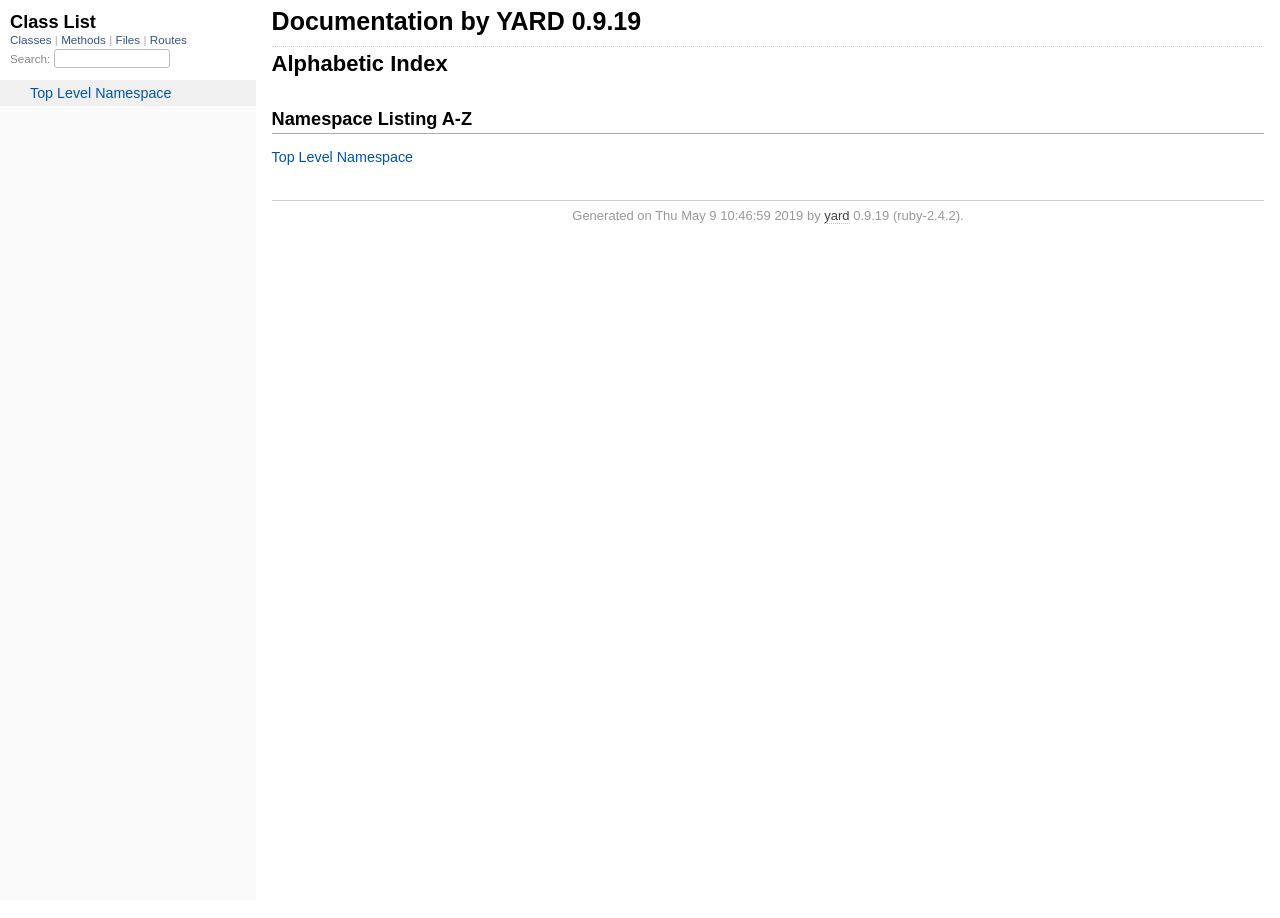
==== events/events 1.0/doc/index.html @ f628b490 "Some errorfixes" ====
<!DOCTYPE html>
<html>
  <head>
    <meta charset="utf-8">
<meta name="viewport" content="width=device-width, initial-scale=1.0">
<title>
  Documentation by YARD 0.9.19
  
</title>

  <link rel="stylesheet" href="css/style.css" type="text/css" charset="utf-8" />

  <link rel="stylesheet" href="css/common.css" type="text/css" charset="utf-8" />

<script type="text/javascript" charset="utf-8">
  pathId = null;
  relpath = '';
</script>


  <script type="text/javascript" charset="utf-8" src="js/jquery.js"></script>

  <script type="text/javascript" charset="utf-8" src="js/app.js"></script>

  <script type="text/javascript" charset="utf-8" src="js/custom.js"></script>


  </head>
  <body>
    <div class="nav_wrap">
      <iframe id="nav" src="class_list.html?1"></iframe>
      <div id="resizer"></div>
    </div>

    <div id="main" tabindex="-1">
      <div id="header">
        <div id="menu">
  
</div>

        <div id="search">
  
    <a class="full_list_link" id="class_list_link"
        href="class_list.html">

        <svg width="24" height="24">
          <rect x="0" y="4" width="24" height="4" rx="1" ry="1"></rect>
          <rect x="0" y="12" width="24" height="4" rx="1" ry="1"></rect>
          <rect x="0" y="20" width="24" height="4" rx="1" ry="1"></rect>
        </svg>
    </a>
  
</div>
        <div class="clear"></div>
      </div>

      <div id="content"><h1 class="noborder title">Documentation by YARD 0.9.19</h1>
<div id="listing">
  <h1 class="alphaindex">Alphabetic Index</h1>
  
<div class="clear"></div>
<h2>Namespace Listing A-Z</h2>


  <ul class="toplevel"><li><span class='object_link'><a href="top-level-namespace.html" title="Top Level Namespace (root)">Top Level Namespace</a></span></li></ul>



<table>
  <tr>
    <td valign='top' width="33%">
      
    </td>
  </tr>
</table>

</div>

</div>

      <div id="footer">
  Generated on Thu May  9 10:46:59 2019 by
  <a href="http://yardoc.org" title="Yay! A Ruby Documentation Tool" target="_parent">yard</a>
  0.9.19 (ruby-2.4.2).
</div>

    </div>
  </body>
</html>
---- events/events 1.0/doc/css/style.css ----
html {
  width: 100%;
  height: 100%;
}
body {
  font-family: "Lucida Sans", "Lucida Grande", Verdana, Arial, sans-serif;
  font-size: 13px;
  width: 100%;
  margin: 0;
  padding: 0;
  display: flex;
  display: -webkit-flex;
  display: -ms-flexbox;
}

#nav {
  position: relative;
  width: 100%;
  height: 100%;
  border: 0;
  border-right: 1px dotted #eee;
  overflow: auto;
}
.nav_wrap {
  margin: 0;
  padding: 0;
  width: 20%;
  height: 100%;
  position: relative;
  display: flex;
  display: -webkit-flex;
  display: -ms-flexbox;
  flex-shrink: 0;
  -webkit-flex-shrink: 0;
  -ms-flex: 1 0;
}
#resizer {
  position: absolute;
  right: -5px;
  top: 0;
  width: 10px;
  height: 100%;
  cursor: col-resize;
  z-index: 9999;
}
#main {
  flex: 5 1;
  -webkit-flex: 5 1;
  -ms-flex: 5 1;
  outline: none;
  position: relative;
  background: #fff;
  padding: 1.2em;
  padding-top: 0.2em;
}

@media (max-width: 920px) {
  .nav_wrap { width: 100%; top: 0; right: 0; overflow: visible; position: absolute; }
  #resizer { display: none; }
  #nav {
    z-index: 9999;
    background: #fff;
    display: none;
    position: absolute;
    top: 40px;
    right: 12px;
    width: 500px;
    max-width: 80%;
    height: 80%;
    overflow-y: scroll;
    border: 1px solid #999;
    border-collapse: collapse;
    box-shadow: -7px 5px 25px #aaa;
    border-radius: 2px;
  }
}

@media (min-width: 920px) {
  body { height: 100%; overflow: hidden; }
  #main { height: 100%; overflow: auto; }
  #search { display: none; }
}

#main img { max-width: 100%; }
h1 { font-size: 25px; margin: 1em 0 0.5em; padding-top: 4px; border-top: 1px dotted #d5d5d5; }
h1.noborder { border-top: 0px; margin-top: 0; padding-top: 4px; }
h1.title { margin-bottom: 10px; }
h1.alphaindex { margin-top: 0; font-size: 22px; }
h2 {
  padding: 0;
  padding-bottom: 3px;
  border-bottom: 1px #aaa solid;
  font-size: 1.4em;
  margin: 1.8em 0 0.5em;
  position: relative;
}
h2 small { font-weight: normal; font-size: 0.7em; display: inline; position: absolute; right: 0; }
h2 small a {
  display: block;
  height: 20px;
  border: 1px solid #aaa;
  border-bottom: 0;
  border-top-left-radius: 5px;
  background: #f8f8f8;
  position: relative;
  padding: 2px 7px;
}
.clear { clear: both; }
.inline { display: inline; }
.inline p:first-child { display: inline; }
.docstring, .tags, #filecontents { font-size: 15px; line-height: 1.5145em; }
.docstring p > code, .docstring p > tt, .tags p > code, .tags p > tt {
  color: #c7254e; background: #f9f2f4; padding: 2px 4px; font-size: 1em;
  border-radius: 4px;
}
.docstring h1, .docstring h2, .docstring h3, .docstring h4 { padding: 0; border: 0; border-bottom: 1px dotted #bbb; }
.docstring h1 { font-size: 1.2em; }
.docstring h2 { font-size: 1.1em; }
.docstring h3, .docstring h4 { font-size: 1em; border-bottom: 0; padding-top: 10px; }
.summary_desc .object_link a, .docstring .object_link a {
  font-family: monospace; font-size: 1.05em;
  color: #05a; background: #EDF4FA; padding: 2px 4px; font-size: 1em;
  border-radius: 4px;
}
.rdoc-term { padding-right: 25px; font-weight: bold; }
.rdoc-list p { margin: 0; padding: 0; margin-bottom: 4px; }
.summary_desc pre.code .object_link a, .docstring pre.code .object_link a {
  padding: 0px; background: inherit; color: inherit; border-radius: inherit;
}

/* style for <table> */
#filecontents table, .docstring table { border-collapse: collapse; }
#filecontents table th, #filecontents table td,
.docstring table th, .docstring table td { border: 1px solid #ccc; padding: 8px; padding-right: 17px; }
#filecontents table tr:nth-child(odd),
.docstring table tr:nth-child(odd) { background: #eee; }
#filecontents table tr:nth-child(even),
.docstring table tr:nth-child(even) { background: #fff; }
#filecontents table th, .docstring table th { background: #fff; }

/* style for <ul> */
#filecontents li > p, .docstring li > p { margin: 0px; }
#filecontents ul, .docstring ul { padding-left: 20px; }
/* style for <dl> */
#filecontents dl, .docstring dl { border: 1px solid #ccc; }
#filecontents dt, .docstring dt { background: #ddd; font-weight: bold; padding: 3px 5px; }
#filecontents dd, .docstring dd { padding: 5px 0px; margin-left: 18px; }
#filecontents dd > p, .docstring dd > p { margin: 0px; }

.note {
  color: #222;
  margin: 20px 0;
  padding: 10px;
  border: 1px solid #eee;
  border-radius: 3px;
  display: block;
}
.docstring .note {
  border-left-color: #ccc;
  border-left-width: 5px;
}
.note.todo { background: #ffffc5; border-color: #ececaa; }
.note.returns_void { background: #efefef; }
.note.deprecated { background: #ffe5e5; border-color: #e9dada; }
.note.title.deprecated { background: #ffe5e5; border-color: #e9dada; }
.note.private { background: #ffffc5; border-color: #ececaa; }
.note.title { padding: 3px 6px; font-size: 0.9em; font-family: "Lucida Sans", "Lucida Grande", Verdana, Arial, sans-serif; display: inline; }
.summary_signature + .note.title { margin-left: 7px; }
h1 .note.title { font-size: 0.5em; font-weight: normal; padding: 3px 5px; position: relative; top: -3px; text-transform: capitalize; }
.note.title { background: #efefef; }
.note.title.constructor { color: #fff; background: #6a98d6; border-color: #6689d6; }
.note.title.writeonly { color: #fff; background: #45a638; border-color: #2da31d; }
.note.title.readonly { color: #fff; background: #6a98d6; border-color: #6689d6; }
.note.title.private { background: #d5d5d5; border-color: #c5c5c5; }
.note.title.not_defined_here { background: transparent; border: none; font-style: italic; }
.discussion .note { margin-top: 6px; }
.discussion .note:first-child { margin-top: 0; }

h3.inherited {
  font-style: italic;
  font-family: "Lucida Sans", "Lucida Grande", Verdana, Arial, sans-serif;
  font-weight: normal;
  padding: 0;
  margin: 0;
  margin-top: 12px;
  margin-bottom: 3px;
  font-size: 13px;
}
p.inherited {
  padding: 0;
  margin: 0;
  margin-left: 25px;
}

.box_info dl {
  margin: 0;
  border: 0;
  width: 100%;
  font-size: 1em;
  display: flex;
  display: -webkit-flex;
  display: -ms-flexbox;
}
.box_info dl dt {
  flex-shrink: 0;
  -webkit-flex-shrink: 1;
  -ms-flex-shrink: 1;
  width: 100px;
  text-align: right;
  font-weight: bold;
  border: 1px solid #aaa;
  border-width: 1px 0px 0px 1px;
  padding: 6px 0;
  padding-right: 10px;
}
.box_info dl dd {
  flex-grow: 1;
  -webkit-flex-grow: 1;
  -ms-flex: 1;
  max-width: 420px;
  padding: 6px 0;
  padding-right: 20px;
  border: 1px solid #aaa;
  border-width: 1px 1px 0 0;
  overflow: hidden;
  position: relative;
}
.box_info dl:last-child > * {
  border-bottom: 1px solid #aaa;
}
.box_info dl:nth-child(odd) > * { background: #eee; }
.box_info dl:nth-child(even) > * { background: #fff; }
.box_info dl > * { margin: 0; }

ul.toplevel { list-style: none; padding-left: 0; font-size: 1.1em; }
.index_inline_list { padding-left: 0; font-size: 1.1em; }

.index_inline_list li {
  list-style: none;
  display: inline-block;
  padding: 0 12px;
  line-height: 30px;
  margin-bottom: 5px;
}

dl.constants { margin-left: 10px; }
dl.constants dt { font-weight: bold; font-size: 1.1em; margin-bottom: 5px; }
dl.constants.compact dt { display: inline-block; font-weight: normal }
dl.constants dd { width: 75%; white-space: pre; font-family: monospace; margin-bottom: 18px; }
dl.constants .docstring .note:first-child { margin-top: 5px; }

.summary_desc {
  margin-left: 32px;
  display: block;
  font-family: sans-serif;
  font-size: 1.1em;
  margin-top: 8px;
  line-height: 1.5145em;
  margin-bottom: 0.8em;
}
.summary_desc tt { font-size: 0.9em; }
dl.constants .note { padding: 2px 6px; padding-right: 12px; margin-top: 6px; }
dl.constants .docstring { margin-left: 32px; font-size: 0.9em; font-weight: normal; }
dl.constants .tags { padding-left: 32px; font-size: 0.9em; line-height: 0.8em; }
dl.constants .discussion *:first-child { margin-top: 0; }
dl.constants .discussion *:last-child { margin-bottom: 0; }

.method_details { border-top: 1px dotted #ccc; margin-top: 25px; padding-top: 0; }
.method_details.first { border: 0; margin-top: 5px; }
.method_details.first h3.signature { margin-top: 1em; }
p.signature, h3.signature {
  font-size: 1.1em; font-weight: normal; font-family: Monaco, Consolas, Courier, monospace;
  padding: 6px 10px; margin-top: 1em;
  background: #E8F4FF; border: 1px solid #d8d8e5; border-radius: 5px;
}
p.signature tt,
h3.signature tt { font-family: Monaco, Consolas, Courier, monospace; }
p.signature .overload,
h3.signature .overload { display: block; }
p.signature .extras,
h3.signature .extras { font-weight: normal; font-family: sans-serif; color: #444; font-size: 1em; }
p.signature .not_defined_here,
h3.signature .not_defined_here,
p.signature .aliases,
h3.signature .aliases { display: block; font-weight: normal; font-size: 0.9em; font-family: sans-serif; margin-top: 0px; color: #555; }
p.signature .aliases .names,
h3.signature .aliases .names { font-family: Monaco, Consolas, Courier, monospace; font-weight: bold; color: #000; font-size: 1.2em; }

.tags .tag_title { font-size: 1.05em; margin-bottom: 0; font-weight: bold; }
.tags .tag_title tt { color: initial; padding: initial; background: initial; }
.tags ul { margin-top: 5px; padding-left: 30px; list-style: square; }
.tags ul li { margin-bottom: 3px; }
.tags ul .name { font-family: monospace; font-weight: bold; }
.tags ul .note { padding: 3px 6px; }
.tags { margin-bottom: 12px; }

.tags .examples .tag_title { margin-bottom: 10px; font-weight: bold; }
.tags .examples .inline p { padding: 0; margin: 0; font-weight: bold; font-size: 1em; }
.tags .examples .inline p:before { content: "▸"; font-size: 1em; margin-right: 5px; }

.tags .overload .overload_item { list-style: none; margin-bottom: 25px; }
.tags .overload .overload_item .signature {
  padding: 2px 8px;
  background: #F1F8FF; border: 1px solid #d8d8e5; border-radius: 3px;
}
.tags .overload .signature { margin-left: -15px; font-family: monospace; display: block; font-size: 1.1em; }
.tags .overload .docstring { margin-top: 15px; }

.defines { display: none; }

#method_missing_details .notice.this { position: relative; top: -8px; color: #888; padding: 0; margin: 0; }

.showSource { font-size: 0.9em; }
.showSource a, .showSource a:visited { text-decoration: none; color: #666; }

#content a, #content a:visited { text-decoration: none; color: #05a; }
#content a:hover { background: #ffffa5; }

ul.summary {
  list-style: none;
  font-family: monospace;
  font-size: 1em;
  line-height: 1.5em;
  padding-left: 0px;
}
ul.summary a, ul.summary a:visited {
  text-decoration: none; font-size: 1.1em;
}
ul.summary li { margin-bottom: 5px; }
.summary_signature { padding: 4px 8px; background: #f8f8f8; border: 1px solid #f0f0f0; border-radius: 5px; }
.summary_signature:hover { background: #CFEBFF; border-color: #A4CCDA; cursor: pointer; }
.summary_signature.deprecated { background: #ffe5e5; border-color: #e9dada; }
ul.summary.compact li { display: inline-block; margin: 0px 5px 0px 0px; line-height: 2.6em;}
ul.summary.compact .summary_signature { padding: 5px 7px; padding-right: 4px; }
#content .summary_signature:hover a,
#content .summary_signature:hover a:visited {
  background: transparent;
  color: #049;
}

p.inherited a { font-family: monospace; font-size: 0.9em; }
p.inherited { word-spacing: 5px; font-size: 1.2em; }

p.children { font-size: 1.2em; }
p.children a { font-size: 0.9em; }
p.children strong { font-size: 0.8em; }
p.children strong.modules { padding-left: 5px; }

ul.fullTree { display: none; padding-left: 0; list-style: none; margin-left: 0; margin-bottom: 10px; }
ul.fullTree ul { margin-left: 0; padding-left: 0; list-style: none; }
ul.fullTree li { text-align: center; padding-top: 18px; padding-bottom: 12px; background: url([data-uri]) no-repeat top center; }
ul.fullTree li:first-child { padding-top: 0; background: transparent; }
ul.fullTree li:last-child { padding-bottom: 0; }
.showAll ul.fullTree { display: block; }
.showAll .inheritName { display: none; }

#search { position: absolute; right: 12px; top: 0px; z-index: 9000; }
#search a {
  display: block; float: left;
  padding: 4px 8px; text-decoration: none; color: #05a; fill: #05a;
  border: 1px solid #d8d8e5;
  border-bottom-left-radius: 3px; border-bottom-right-radius: 3px;
  background: #F1F8FF;
  box-shadow: -1px 1px 3px #ddd;
}
#search a:hover { background: #f5faff; color: #06b; fill: #06b; }
#search a.active {
  background: #568; padding-bottom: 20px; color: #fff; fill: #fff;
  border: 1px solid #457;
  border-top-left-radius: 5px; border-top-right-radius: 5px;
}
#search a.inactive { color: #999; fill: #999; }
.inheritanceTree, .toggleDefines {
  float: right;
  border-left: 1px solid #aaa;
  position: absolute; top: 0; right: 0;
  height: 100%;
  background: #f6f6f6;
  padding: 5px;
  min-width: 55px;
  text-align: center;
}

#menu { font-size: 1.3em; color: #bbb; }
#menu .title, #menu a { font-size: 0.7em; }
#menu .title a { font-size: 1em; }
#menu .title { color: #555; }
#menu a, #menu a:visited { color: #333; text-decoration: none; border-bottom: 1px dotted #bbd; }
#menu a:hover { color: #05a; }

#footer { margin-top: 15px; border-top: 1px solid #ccc; text-align: center; padding: 7px 0; color: #999; }
#footer a, #footer a:visited { color: #444; text-decoration: none; border-bottom: 1px dotted #bbd; }
#footer a:hover { color: #05a; }

#listing ul.alpha { font-size: 1.1em; }
#listing ul.alpha { margin: 0; padding: 0; padding-bottom: 10px; list-style: none; }
#listing ul.alpha li.letter { font-size: 1.4em; padding-bottom: 10px; }
#listing ul.alpha ul { margin: 0; padding-left: 15px; }
#listing ul small { color: #666; font-size: 0.7em; }

li.r1 { background: #f0f0f0; }
li.r2 { background: #fafafa; }

#content ul.summary li.deprecated .summary_signature a,
#content ul.summary li.deprecated .summary_signature a:visited { text-decoration: line-through; font-style: italic; }

#toc {
  position: relative;
  float: right;
  overflow-x: auto;
  right: -3px;
  margin-left: 20px;
  margin-bottom: 20px;
  padding: 20px; padding-right: 30px;
  max-width: 300px;
  z-index: 5000;
  background: #fefefe;
  border: 1px solid #ddd;
  box-shadow: -2px 2px 6px #bbb;
}
#toc .title { margin: 0; }
#toc ol { padding-left: 1.8em; }
#toc li { font-size: 1.1em; line-height: 1.7em; }
#toc > ol > li { font-size: 1.1em; font-weight: bold; }
#toc ol > ol { font-size: 0.9em; }
#toc ol ol > ol { padding-left: 2.3em; }
#toc ol + li { margin-top: 0.3em; }
#toc.hidden { padding: 10px; background: #fefefe; box-shadow: none; }
#toc.hidden:hover { background: #fafafa; }
#filecontents h1 + #toc.nofloat { margin-top: 0; }
@media (max-width: 560px) {
  #toc {
    margin-left: 0;
    margin-top: 16px;
    float: none;
    max-width: none;
  }
}

/* syntax highlighting */
.source_code { display: none; padding: 3px 8px; border-left: 8px solid #ddd; margin-top: 5px; }
#filecontents pre.code, .docstring pre.code, .source_code pre { font-family: monospace; }
#filecontents pre.code, .docstring pre.code { display: block; }
.source_code .lines { padding-right: 12px; color: #555; text-align: right; }
#filecontents pre.code, .docstring pre.code,
.tags pre.example {
  padding: 9px 14px;
  margin-top: 4px;
  border: 1px solid #e1e1e8;
  background: #f7f7f9;
  border-radius: 4px;
  font-size: 1em;
  overflow-x: auto;
  line-height: 1.2em;
}
pre.code { color: #000; tab-size: 2; }
pre.code .info.file { color: #555; }
pre.code .val { color: #036A07; }
pre.code .tstring_content,
pre.code .heredoc_beg, pre.code .heredoc_end,
pre.code .qwords_beg, pre.code .qwords_end, pre.code .qwords_sep,
pre.code .words_beg, pre.code .words_end, pre.code .words_sep,
pre.code .qsymbols_beg, pre.code .qsymbols_end, pre.code .qsymbols_sep,
pre.code .symbols_beg, pre.code .symbols_end, pre.code .symbols_sep,
pre.code .tstring, pre.code .dstring { color: #036A07; }
pre.code .fid, pre.code .rubyid_new, pre.code .rubyid_to_s,
pre.code .rubyid_to_sym, pre.code .rubyid_to_f,
pre.code .dot + pre.code .id,
pre.code .rubyid_to_i pre.code .rubyid_each { color: #0085FF; }
pre.code .comment { color: #0066FF; }
pre.code .const, pre.code .constant { color: #585CF6; }
pre.code .label,
pre.code .symbol { color: #C5060B; }
pre.code .kw,
pre.code .rubyid_require,
pre.code .rubyid_extend,
pre.code .rubyid_include { color: #0000FF; }
pre.code .ivar { color: #318495; }
pre.code .gvar,
pre.code .rubyid_backref,
pre.code .rubyid_nth_ref { color: #6D79DE; }
pre.code .regexp, .dregexp { color: #036A07; }
pre.code a { border-bottom: 1px dotted #bbf; }
/* inline code */
*:not(pre) > code {
	padding: 1px 3px 1px 3px;
	border: 1px solid #E1E1E8;
	background: #F7F7F9;
	border-radius: 4px;
}

/* Color fix for links */
#content .summary_desc pre.code .id > .object_link a, /* identifier */
#content .docstring pre.code .id > .object_link a { color: #0085FF; }
#content .summary_desc pre.code .const > .object_link a, /* constant */
#content .docstring pre.code .const > .object_link a { color: #585CF6; }
---- events/events 1.0/doc/css/common.css ----
/* Override this file with custom rules */
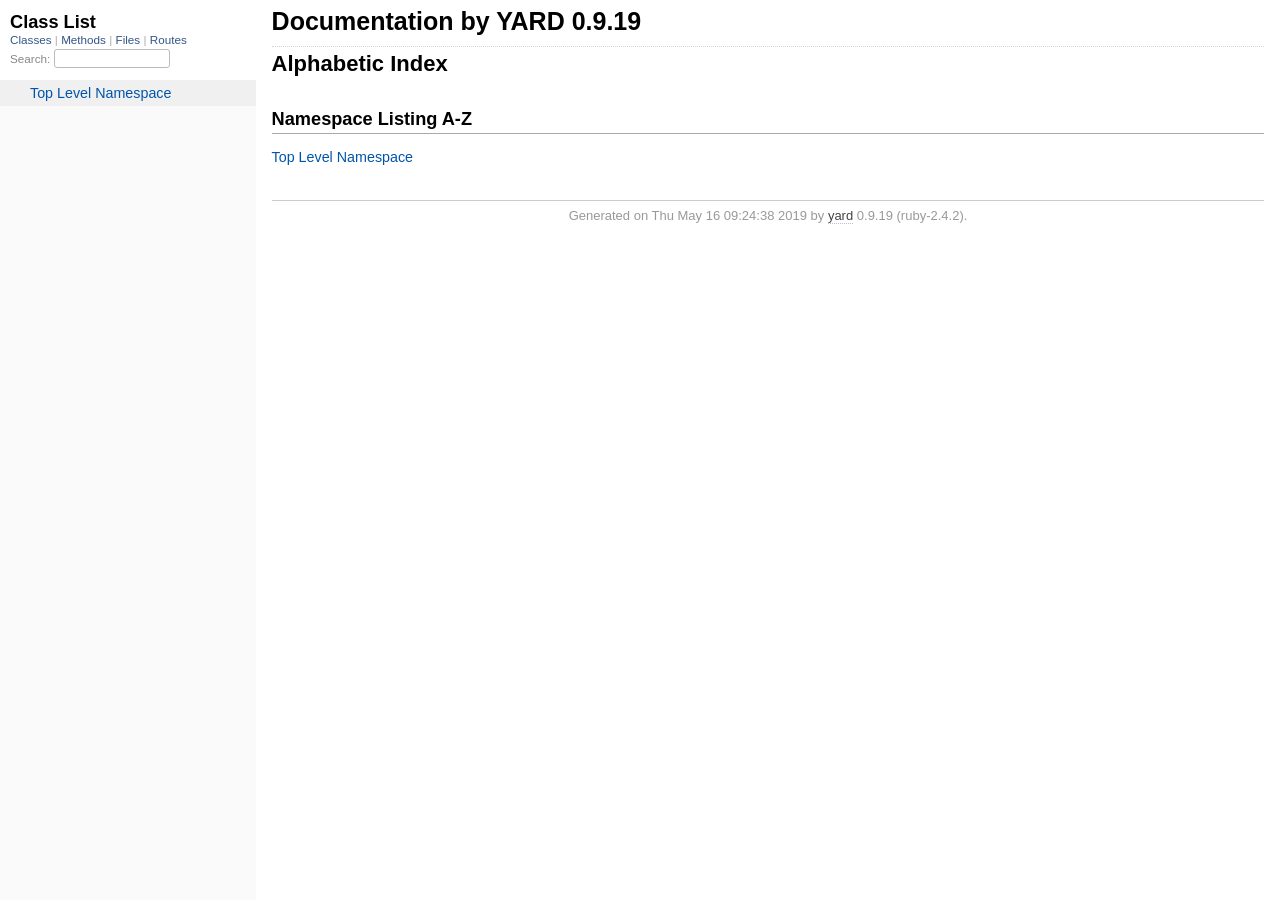
==== commit 8dc40871: "Some errorfixes" ====
--- a/events/events 1.0/doc/index.html
+++ b/events/events 1.0/doc/index.html
@@ -79,7 +79,7 @@
 </div>
 
       <div id="footer">
-  Generated on Thu May  9 10:46:59 2019 by
+  Generated on Thu May 16 09:24:38 2019 by
   <a href="http://yardoc.org" title="Yay! A Ruby Documentation Tool" target="_parent">yard</a>
   0.9.19 (ruby-2.4.2).
 </div>
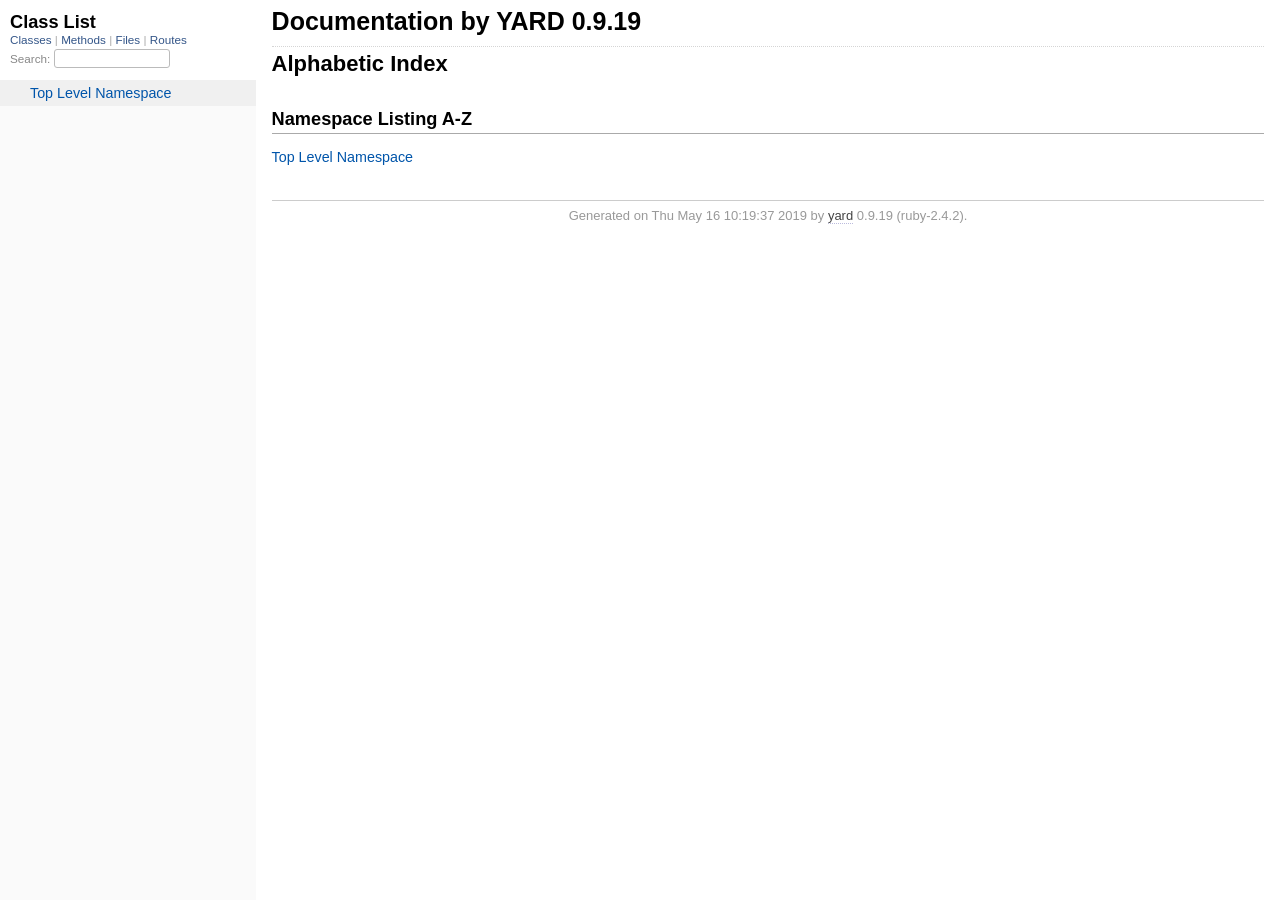
==== commit 3610ec9f: "Everything is now documented" ====
--- a/events/events 1.0/doc/index.html
+++ b/events/events 1.0/doc/index.html
@@ -79,7 +79,7 @@
 </div>
 
       <div id="footer">
-  Generated on Thu May 16 09:24:38 2019 by
+  Generated on Thu May 16 10:19:37 2019 by
   <a href="http://yardoc.org" title="Yay! A Ruby Documentation Tool" target="_parent">yard</a>
   0.9.19 (ruby-2.4.2).
 </div>
